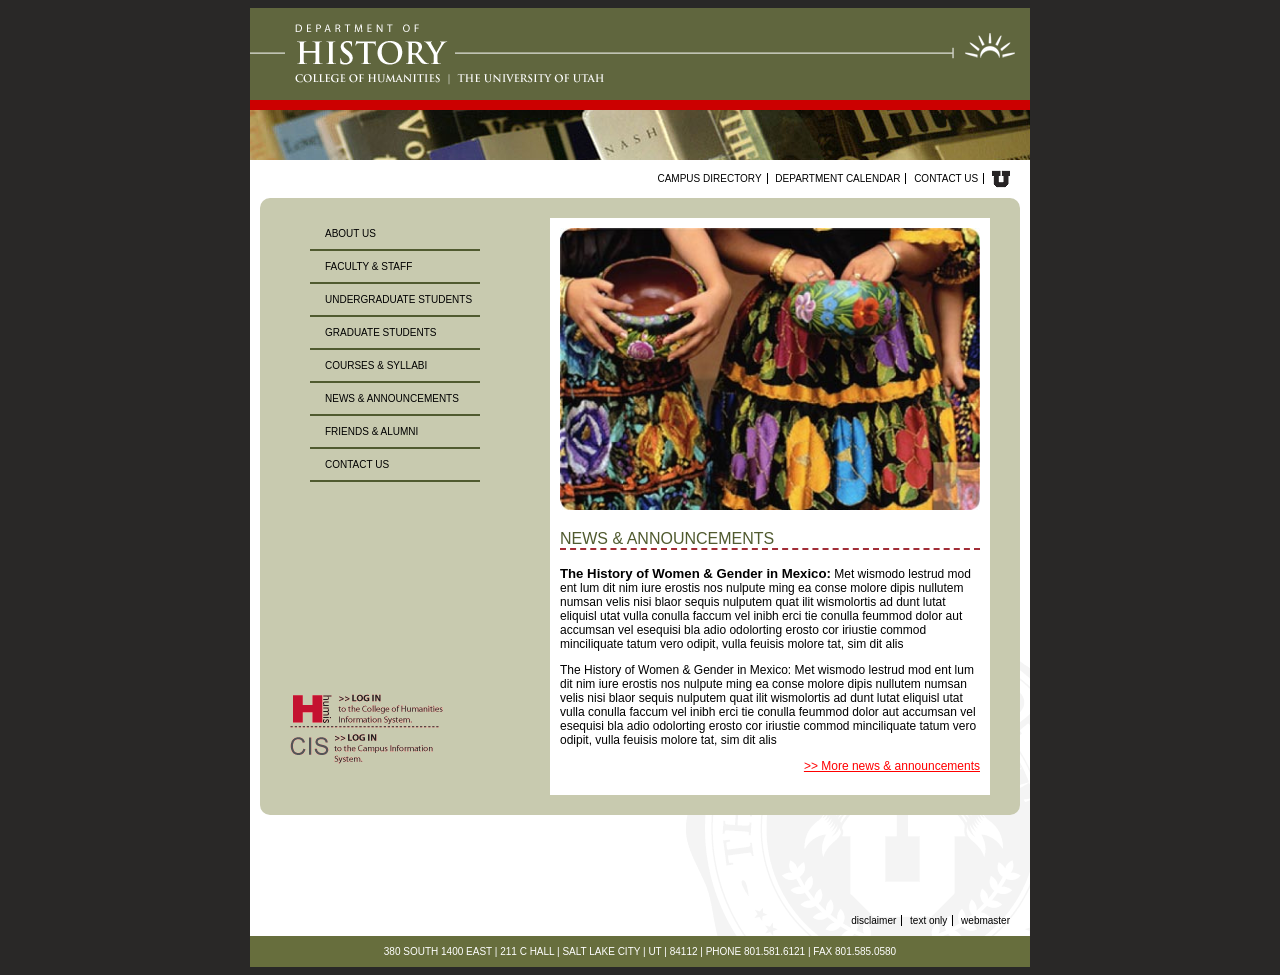
==== index.html @ 0377ab10 "title github" ====
<!DOCTYPE html>
<html lang="en">
<head>
    <meta charset="UTF-8">
    <title>HUMIS Homepage in GitHub</title>
    <link rel="stylesheet" href="styles.css">
</head>

<body>
<div class="container">

    <header>
        <img src="files/historyHome.gif" alt="U of U History Department logo">
        <img src="files/histHomepic.jpg" alt="Shelf of books">
    </header>

    <section class="middle">
        <nav>
            <a href="#">Campus Directory</a>
            <a href="#">Department Calendar</a>
            <a href="#">Contact us</a>

            <a href="#">
                <img src="files/u_small.gif" alt="U of U Logo">
            </a>
        </nav>

        <div class="green-box">
            <aside class="left">
                <nav>
                    <a href="#">About us</a>
                    <a href="#">Faculty &amp; staff</a>
                    <a href="#">Undergraduate students</a>
                    <a href="#">Graduate students</a>
                    <a href="#">Courses &amp; syllabi</a>
                    <a href="#">News &amp; announcements </a>
                    <a href="#">Friends &amp; Alumni</a>
                    <a href="#">Contact us</a>
                </nav>

                <div class="links">
                    <a href="#">
                        <img src="files/login-humis.gif" alt="login humis">
                    </a>

                    <a href="#">
                        <img src="files/login-cis.gif" alt="login cis">
                    </a>
                </div>
            </aside>

            <aside class="right">
                <img src="files/women_w_pottery.jpg" alt="pottery">

                <h1>News &amp; announcements</h1>

                <p><span>The History of Women & Gender in Mexico:</span> Met wismodo lestrud mod ent lum dit
                        nim iure erostis nos nulpute ming ea conse molore dipis nullutem numsan velis nisi blaor
                        sequis nulputem quat ilit wismolortis ad dunt lutat eliquisl utat vulla conulla faccum vel
                        inibh erci tie conulla feummod dolor aut accumsan vel esequisi bla adio odolorting erosto
                        cor iriustie commod minciliquate tatum vero odipit, vulla feuisis molore tat, sim dit alis
                </p>

                <p>The History of Women & Gender in Mexico: Met wismodo lestrud mod ent lum dit
                        nim iure erostis nos nulpute ming ea conse molore dipis nullutem numsan velis nisi blaor
                        sequis nulputem quat ilit wismolortis ad dunt lutat eliquisl utat vulla conulla faccum vel
                        inibh erci tie conulla feummod dolor aut accumsan vel esequisi bla adio odolorting erosto
                        cor iriustie commod minciliquate tatum vero odipit, vulla feuisis molore tat, sim dit alis
                </p>

                <p class="link">
                    <a href="#">
                        >> More news &amp; announcements
                    </a>
                </p>

            </aside>

            <div style="clear: both;"></div>
        </div>

        <nav class="bottom">
            <a href="#">Disclaimer</a>
            <a href="#">Text only</a>
            <a href="#">Webmaster</a>
        </nav>
    </section>

    <footer>
        380 SOUTH 1400 EAST | 211 C HALL | SALT LAKE CITY | UT | 84112 | PHONE 801.581.6121 | FAX 801.585.0580
    </footer>
</div>
</body>
</html>
---- styles.css ----
body {
    background-color: #292827;
    font-family: Arial, helvetica, sans-serif;

    div.container {
        width: 780px;
        /*border: 5px solid red;*/
        margin: 0 auto;
        background-color: white;

        header {
            img {
                display: block;
            }
        }

        section.middle {
            min-height: 500px;
            padding: 10px;
            background-image: url('files/uofu_medallion_rt.gif');
            background-repeat: no-repeat;
            background-position: bottom right;

            > nav {
                text-align: right;
                font-size: 10px;
                text-transform: uppercase;

                a {
                    color: #000;
                    border-right: 1px solid black;
                    padding-right: 5px;
                    margin-right: 5px;
                    text-decoration: none;

                    &:hover {
                        text-decoration: underline;
                    }

                    img {
                        vertical-align: middle;
                    }

                    &:last-of-type {
                        border-right: none;
                    }
                }

                &.bottom {
                    text-transform: lowercase;
                }
            }

            div.green-box {
                min-height: 400px;
                background-color: #C8CAAF;
                padding: 20px 30px;
                margin: 10px 0 100px;
                border-radius: 10px;

                aside {
                    border: none;

                    &.left {
                        float: left;
                        width: 30%;
                        min-height: 550px;
                        position: relative;

                        nav {
                            padding: 0 20px;

                            a {
                                display: block;
                                border-bottom: 2px #505A2F solid;
                                padding: 10px 0 10px 15px;
                                color: black;
                                text-decoration: none;
                                text-transform: uppercase;
                                font-size: 10px;

                                &:hover {
                                    background-color: #505A2F;
                                    color: white;
                                }
                            }
                        }

                        div.links {
                            margin-top: 40px;
                            position: absolute;
                            bottom: 0;
                            left: 0;
                        }
                    }

                    &.right {
                        float: right;
                        width: 60%;
                        background-color: white;
                        padding: 10px;

                        img {
                            width: 100%;
                        }

                        h1 {
                            color: #505A2F;
                            border-bottom: 2px dashed #A12D37;
                            font-size: 16px;
                            text-transform: uppercase;
                            font-weight: normal;
                        }

                        p {
                            font-size: 12px;

                            span {
                                font-weight: bold;
                                font-size: 110%;
                            }

                            &.link {
                                text-align: right;

                                a {
                                    color: red;
                                }
                            }
                        }
                    }
                }
            }
        }

        footer {
            background-color: #676E3D;
            text-align: center;
            color: white;
            font-size: 10px;
            padding: 10px 0;
        }
    }
}
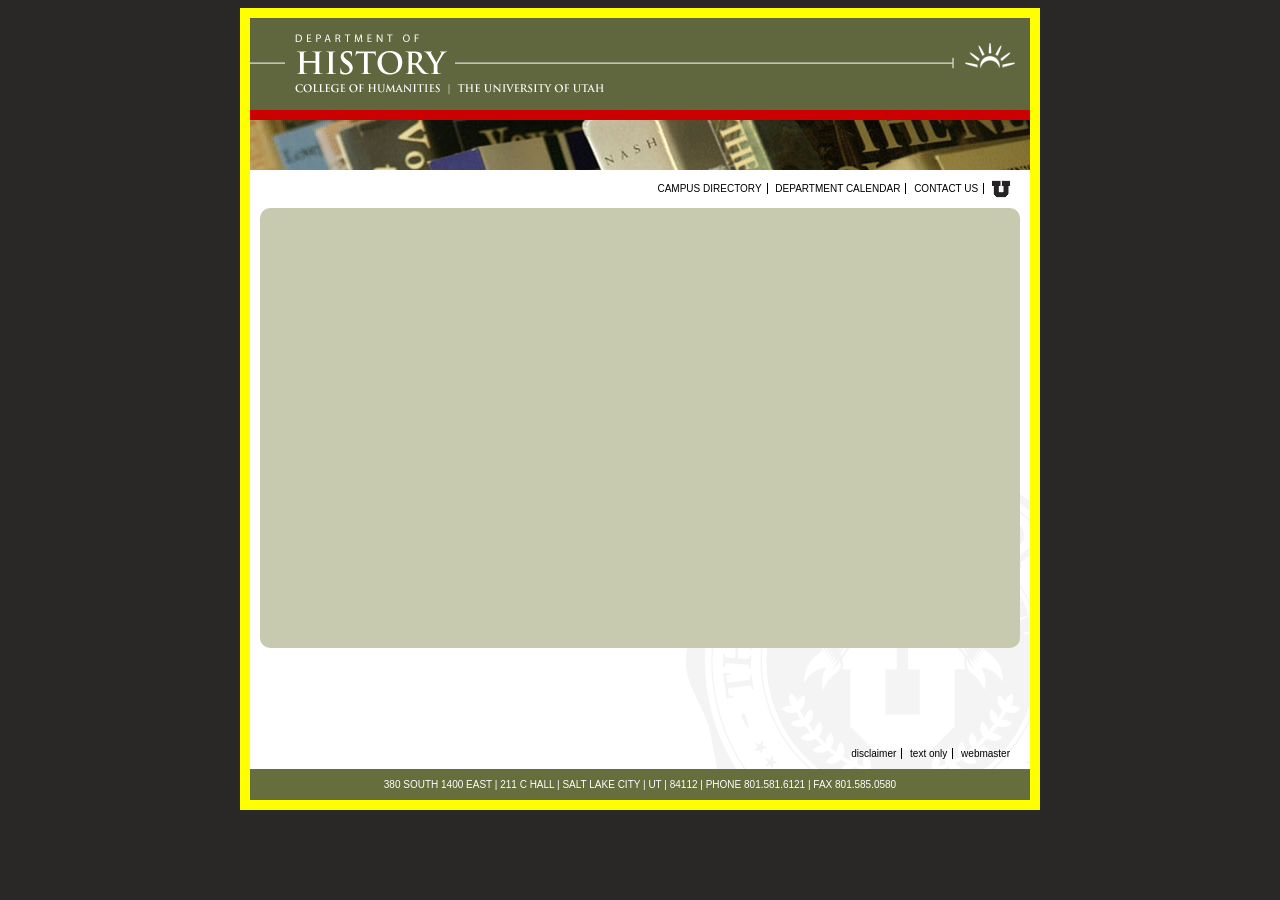
==== commit 3bb38142: "created mobile first branch and began laying out the page content responsively" ====
--- a/index.html
+++ b/index.html
@@ -2,8 +2,9 @@
 <html lang="en">
 <head>
     <meta charset="UTF-8">
-    <title>HUMIS Homepage in GitHub</title>
+    <title>HUMIS Homepage</title>
     <link rel="stylesheet" href="styles.css">
+    <meta name="viewport" content="width=device-width, initial-scale=1">
 </head>
 
 <body>
@@ -26,57 +27,7 @@
         </nav>
 
         <div class="green-box">
-            <aside class="left">
-                <nav>
-                    <a href="#">About us</a>
-                    <a href="#">Faculty &amp; staff</a>
-                    <a href="#">Undergraduate students</a>
-                    <a href="#">Graduate students</a>
-                    <a href="#">Courses &amp; syllabi</a>
-                    <a href="#">News &amp; announcements </a>
-                    <a href="#">Friends &amp; Alumni</a>
-                    <a href="#">Contact us</a>
-                </nav>
 
-                <div class="links">
-                    <a href="#">
-                        <img src="files/login-humis.gif" alt="login humis">
-                    </a>
-
-                    <a href="#">
-                        <img src="files/login-cis.gif" alt="login cis">
-                    </a>
-                </div>
-            </aside>
-
-            <aside class="right">
-                <img src="files/women_w_pottery.jpg" alt="pottery">
-
-                <h1>News &amp; announcements</h1>
-
-                <p><span>The History of Women & Gender in Mexico:</span> Met wismodo lestrud mod ent lum dit
-                        nim iure erostis nos nulpute ming ea conse molore dipis nullutem numsan velis nisi blaor
-                        sequis nulputem quat ilit wismolortis ad dunt lutat eliquisl utat vulla conulla faccum vel
-                        inibh erci tie conulla feummod dolor aut accumsan vel esequisi bla adio odolorting erosto
-                        cor iriustie commod minciliquate tatum vero odipit, vulla feuisis molore tat, sim dit alis
-                </p>
-
-                <p>The History of Women & Gender in Mexico: Met wismodo lestrud mod ent lum dit
-                        nim iure erostis nos nulpute ming ea conse molore dipis nullutem numsan velis nisi blaor
-                        sequis nulputem quat ilit wismolortis ad dunt lutat eliquisl utat vulla conulla faccum vel
-                        inibh erci tie conulla feummod dolor aut accumsan vel esequisi bla adio odolorting erosto
-                        cor iriustie commod minciliquate tatum vero odipit, vulla feuisis molore tat, sim dit alis
-                </p>
-
-                <p class="link">
-                    <a href="#">
-                        >> More news &amp; announcements
-                    </a>
-                </p>
-
-            </aside>
-
-            <div style="clear: both;"></div>
         </div>
 
         <nav class="bottom">
--- a/styles.css
+++ b/styles.css
@@ -1,16 +1,18 @@
+/* Mobile styles first*/
 body {
     background-color: #292827;
     font-family: Arial, helvetica, sans-serif;
 
     div.container {
-        width: 780px;
-        /*border: 5px solid red;*/
+        min-width: 390px;
+        max-width: 780px;
         margin: 0 auto;
         background-color: white;
 
         header {
             img {
                 display: block;
+                width: 100%;
             }
         }
 
@@ -22,7 +24,7 @@
             background-position: bottom right;
 
             > nav {
-                text-align: right;
+                text-align: center;
                 font-size: 10px;
                 text-transform: uppercase;
 
@@ -58,78 +60,6 @@
                 margin: 10px 0 100px;
                 border-radius: 10px;
 
-                aside {
-                    border: none;
-
-                    &.left {
-                        float: left;
-                        width: 30%;
-                        min-height: 550px;
-                        position: relative;
-
-                        nav {
-                            padding: 0 20px;
-
-                            a {
-                                display: block;
-                                border-bottom: 2px #505A2F solid;
-                                padding: 10px 0 10px 15px;
-                                color: black;
-                                text-decoration: none;
-                                text-transform: uppercase;
-                                font-size: 10px;
-
-                                &:hover {
-                                    background-color: #505A2F;
-                                    color: white;
-                                }
-                            }
-                        }
-
-                        div.links {
-                            margin-top: 40px;
-                            position: absolute;
-                            bottom: 0;
-                            left: 0;
-                        }
-                    }
-
-                    &.right {
-                        float: right;
-                        width: 60%;
-                        background-color: white;
-                        padding: 10px;
-
-                        img {
-                            width: 100%;
-                        }
-
-                        h1 {
-                            color: #505A2F;
-                            border-bottom: 2px dashed #A12D37;
-                            font-size: 16px;
-                            text-transform: uppercase;
-                            font-weight: normal;
-                        }
-
-                        p {
-                            font-size: 12px;
-
-                            span {
-                                font-weight: bold;
-                                font-size: 110%;
-                            }
-
-                            &.link {
-                                text-align: right;
-
-                                a {
-                                    color: red;
-                                }
-                            }
-                        }
-                    }
-                }
             }
         }
 
@@ -140,5 +70,18 @@
             font-size: 10px;
             padding: 10px 0;
         }
+
+        /* Tablet and up overrides*/
+        @media screen and (width > 600px) {
+            /* A breakpoint */
+
+            border: 10px solid yellow;
+
+            section.middle {
+                > nav {
+                    text-align: right;
+                }
+            }
+        }
     }
 }
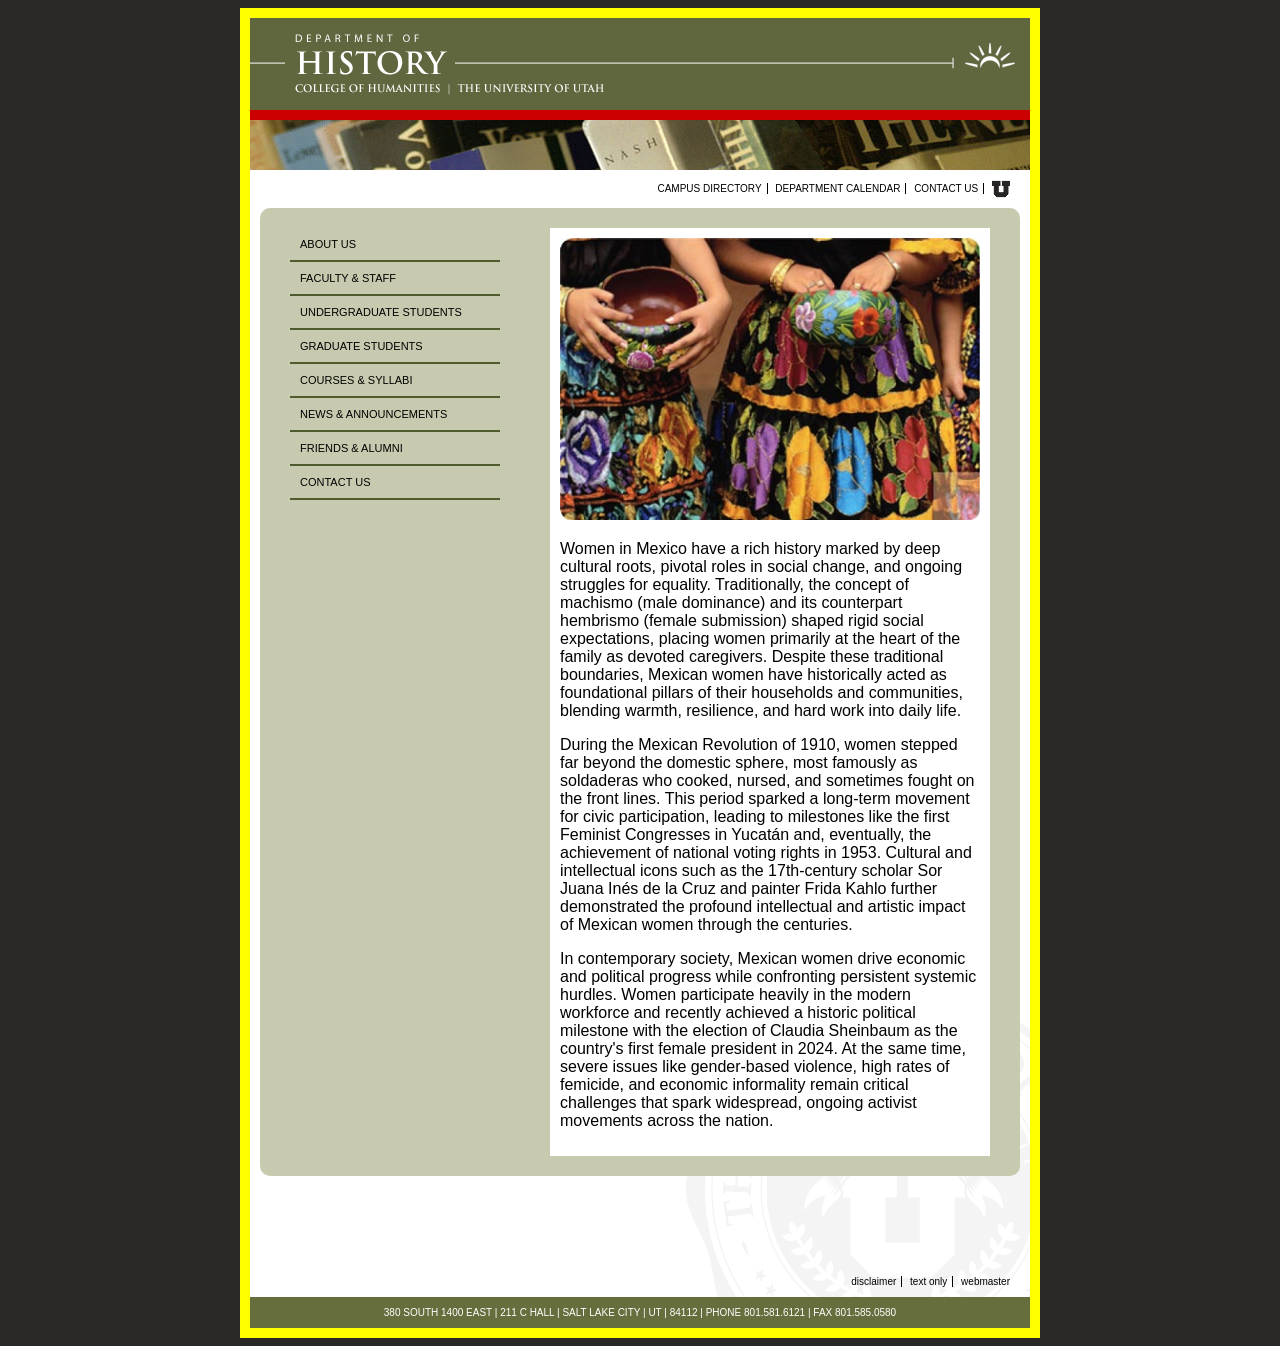
==== commit 43ef8d32: "wrapped up responsive" ====
--- a/index.html
+++ b/index.html
@@ -26,8 +26,46 @@
             </a>
         </nav>
 
+        <nav class="drop-down-menu">
+            <label for="drop-down-1">
+                <select name="name" id="name">
+                    <option value="">About us</option>
+                    <option value="">Faculty &amp; staff</option>
+                    <option value="">Undergraduate students</option>
+                    <option value="">Graduate students</option>
+                </select>
+            </label>
+        </nav>
+
         <div class="green-box">
+            <aside class="left-side">
+                <nav class="left-nav">
+                    <a href="#">About us</a>
+                    <a href="#">Faculty & staff</a>
+                    <a href="#">Undergraduate students</a>
+                    <a href="#">Graduate students</a>
+                    <a href="#">Courses & syllabi</a>
+                    <a href="#">News & announcements</a>
+                    <a href="#">Friends & alumni</a>
+                    <a href="#">Contact us</a>
+                </nav>
+            </aside>
 
+            <main>
+                <img src="files/women_w_pottery.jpg" alt="women w pottery">
+
+                <p>
+                    Women in Mexico have a rich history marked by deep cultural roots, pivotal roles in social change, and ongoing struggles for equality. Traditionally, the concept of machismo (male dominance) and its counterpart hembrismo (female submission) shaped rigid social expectations, placing women primarily at the heart of the family as devoted caregivers. Despite these traditional boundaries, Mexican women have historically acted as foundational pillars of their households and communities, blending warmth, resilience, and hard work into daily life.
+                </p>
+                <p>
+                    During the Mexican Revolution of 1910, women stepped far beyond the domestic sphere, most famously as soldaderas who cooked, nursed, and sometimes fought on the front lines. This period sparked a long-term movement for civic participation, leading to milestones like the first Feminist Congresses in Yucatán and, eventually, the achievement of national voting rights in 1953. Cultural and intellectual icons such as the 17th-century scholar Sor Juana Inés de la Cruz and painter Frida Kahlo further demonstrated the profound intellectual and artistic impact of Mexican women through the centuries.
+                </p>
+                <p>
+                    In contemporary society, Mexican women drive economic and political progress while confronting persistent systemic hurdles. Women participate heavily in the modern workforce and recently achieved a historic political milestone with the election of Claudia Sheinbaum as the country's first female president in 2024. At the same time, severe issues like gender-based violence, high rates of femicide, and economic informality remain critical challenges that spark widespread, ongoing activist movements across the nation.
+                </p>
+            </main>
+
+            <div style="clear: both;"></div>
         </div>
 
         <nav class="bottom">
--- a/styles.css
+++ b/styles.css
@@ -1,4 +1,8 @@
 /* Mobile styles first*/
+
+:root {
+    --engDeptGreen: #505A2F
+}
 body {
     background-color: #292827;
     font-family: Arial, helvetica, sans-serif;
@@ -48,6 +52,15 @@
                     }
                 }
 
+                &.drop-down-menu {
+                    border: 1px solid black;
+                    margin-top: 10px;
+
+                    select {
+                        width: 100%;
+                    }
+                }
+
                 &.bottom {
                     text-transform: lowercase;
                 }
@@ -56,10 +69,24 @@
             div.green-box {
                 min-height: 400px;
                 background-color: #C8CAAF;
-                padding: 20px 30px;
+                padding: 10px;
                 margin: 10px 0 100px;
                 border-radius: 10px;
 
+                aside {
+                    &.left-side {
+                        display: none;
+                    }
+                }
+
+                main {
+                    background-color: #fff;
+                    padding: 10px;
+
+                    img {
+                        width: 100%;
+                    }
+                }
             }
         }
 
@@ -68,18 +95,55 @@
             text-align: center;
             color: white;
             font-size: 10px;
-            padding: 10px 0;
+            padding: 10px;
         }
 
         /* Tablet and up overrides*/
-        @media screen and (width > 600px) {
+        @media screen and (width >= 600px) {
             /* A breakpoint */
-
             border: 10px solid yellow;
 
             section.middle {
-                > nav {
-                    text-align: right;
+                > nav { /* nav child */
+                    text-align: right; /* override the mobile property */
+
+                    &.drop-down-menu {
+                        display: none;
+                    }
+                }
+
+                div.green-box {
+                    padding: 20px 30px;
+
+                    aside {
+                        &.left-side {
+                            display: block;
+                            float: left;
+                            width: 30%;
+
+                            nav {
+                                a {
+                                    display: block;
+                                    text-transform: uppercase;
+                                    font-size: 11px;
+                                    color: #000;
+                                    border-bottom: 2px solid #505A2F;
+                                    text-decoration: none;
+                                    padding: 10px 0px 10px 10px;
+
+                                    &:hover {
+                                        background-color: #505A2F;
+                                        color: white;
+                                    }
+                                }
+                            }
+                        }
+                    }
+
+                    main {
+                        float: right;
+                        width: 60%;
+                    }
                 }
             }
         }
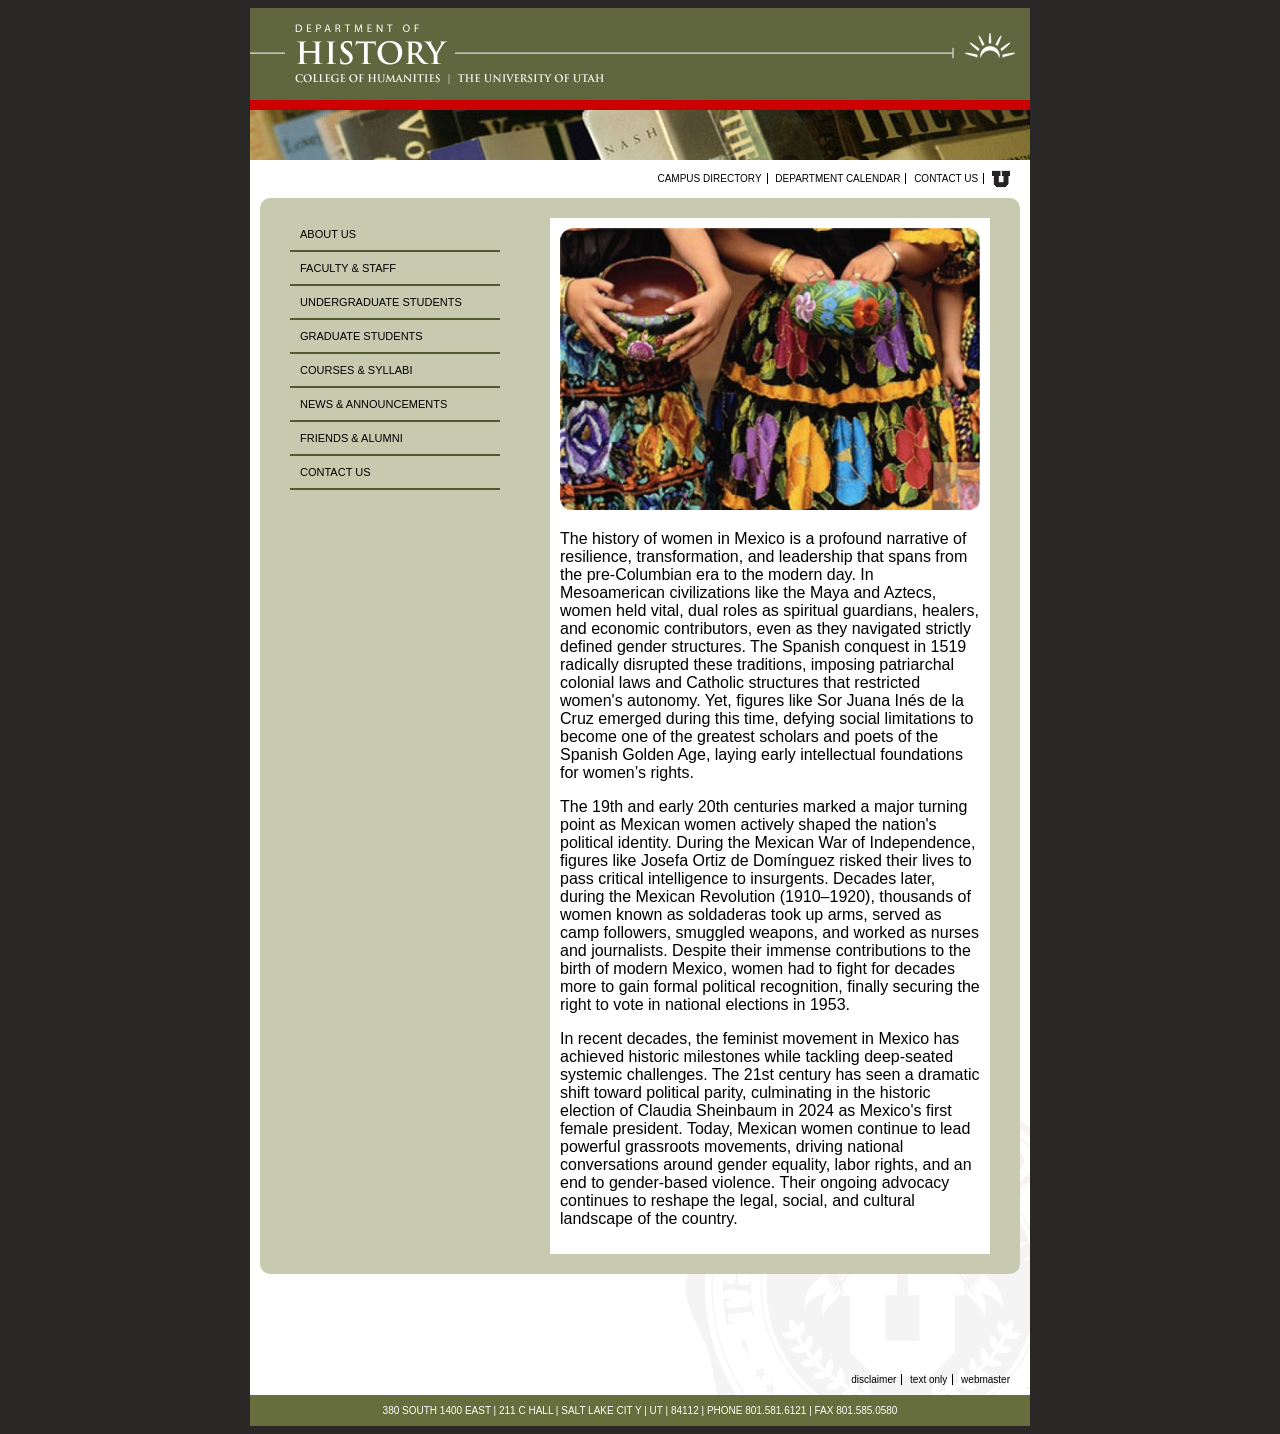
==== commit 49bf5811: "WIP: wrapped up the mobile layout" ====
--- a/index.html
+++ b/index.html
@@ -2,37 +2,41 @@
 <html lang="en">
 <head>
     <meta charset="UTF-8">
-    <title>HUMIS Homepage</title>
+    <title>HUMIS Homepage in GitHub!</title>
     <link rel="stylesheet" href="styles.css">
-    <meta name="viewport" content="width=device-width, initial-scale=1">
+    <meta name="viewport" content="width=device-width,initial-scale=1">
 </head>
 
 <body>
 <div class="container">
 
     <header>
-        <img src="files/historyHome.gif" alt="U of U History Department logo">
-        <img src="files/histHomepic.jpg" alt="Shelf of books">
+        <img src="files/historyHome.gif" alt="U of U History Department logo"/>
+        <img src="files/histHomepic.jpg" alt="Shelf of books"/>
     </header>
 
     <section class="middle">
         <nav>
-            <a href="#">Campus Directory</a>
-            <a href="#">Department Calendar</a>
+            <a href="#">Campus directory</a>
+            <a href="#">Department calendar</a>
             <a href="#">Contact us</a>
 
             <a href="#">
-                <img src="files/u_small.gif" alt="U of U Logo">
+                <img src="files/u_small.gif" alt="U of U Logo"/>
             </a>
         </nav>
 
         <nav class="drop-down-menu">
-            <label for="drop-down-1">
-                <select name="name" id="name">
-                    <option value="">About us</option>
-                    <option value="">Faculty &amp; staff</option>
-                    <option value="">Undergraduate students</option>
-                    <option value="">Graduate students</option>
+            <label for="major-navigation">
+                <select name="major-navigation" id="major-navigation">
+                    <option value="about-us.html">About us</option>
+                    <option value="#">Faculty &amp; staff</option>
+                    <option value="#">Undergraduate students</option>
+                    <option value="#">Graduate students</option>
+                    <option value="#">Courses &amp; syllabi</option>
+                    <option value="#">News &amp; announcements</option>
+                    <option value="#">Friends &amp; alumni</option>
+                    <option value="#">Contact us</option>
                 </select>
             </label>
         </nav>
@@ -40,28 +44,45 @@
         <div class="green-box">
             <aside class="left-side">
                 <nav class="left-nav">
-                    <a href="#">About us</a>
-                    <a href="#">Faculty & staff</a>
+                    <a href="about-us.html">About us</a>
+                    <a href="#">Faculty &amp; staff</a>
                     <a href="#">Undergraduate students</a>
                     <a href="#">Graduate students</a>
-                    <a href="#">Courses & syllabi</a>
-                    <a href="#">News & announcements</a>
-                    <a href="#">Friends & alumni</a>
+                    <a href="#">Courses &amp; syllabi</a>
+                    <a href="#">News &amp; announcements</a>
+                    <a href="#">Friends &amp; alumni</a>
                     <a href="#">Contact us</a>
                 </nav>
             </aside>
 
             <main>
-                <img src="files/women_w_pottery.jpg" alt="women w pottery">
+                <img src="files/women_w_pottery.jpg" alt="Women w pottery"/>
 
-                <p>
-                    Women in Mexico have a rich history marked by deep cultural roots, pivotal roles in social change, and ongoing struggles for equality. Traditionally, the concept of machismo (male dominance) and its counterpart hembrismo (female submission) shaped rigid social expectations, placing women primarily at the heart of the family as devoted caregivers. Despite these traditional boundaries, Mexican women have historically acted as foundational pillars of their households and communities, blending warmth, resilience, and hard work into daily life.
+                <p>The history of women in Mexico is a profound narrative of resilience, transformation, and leadership
+                    that spans from the pre-Columbian era to the modern day. In Mesoamerican civilizations like the Maya
+                    and Aztecs, women held vital, dual roles as spiritual guardians, healers, and economic contributors,
+                    even as they navigated strictly defined gender structures. The Spanish conquest in 1519 radically
+                    disrupted these traditions, imposing patriarchal colonial laws and Catholic structures that
+                    restricted women's autonomy. Yet, figures like Sor Juana Inés de la Cruz emerged during this time,
+                    defying social limitations to become one of the greatest scholars and poets of the Spanish Golden
+                    Age, laying early intellectual foundations for women’s rights.
                 </p>
-                <p>
-                    During the Mexican Revolution of 1910, women stepped far beyond the domestic sphere, most famously as soldaderas who cooked, nursed, and sometimes fought on the front lines. This period sparked a long-term movement for civic participation, leading to milestones like the first Feminist Congresses in Yucatán and, eventually, the achievement of national voting rights in 1953. Cultural and intellectual icons such as the 17th-century scholar Sor Juana Inés de la Cruz and painter Frida Kahlo further demonstrated the profound intellectual and artistic impact of Mexican women through the centuries.
+
+                <p>The 19th and early 20th centuries marked a major turning point as Mexican women actively shaped the
+                    nation's political identity. During the Mexican War of Independence, figures like Josefa Ortiz de
+                    Domínguez risked their lives to pass critical intelligence to insurgents. Decades later, during the
+                    Mexican Revolution (1910–1920), thousands of women known as soldaderas took up arms, served as camp
+                    followers, smuggled weapons, and worked as nurses and journalists. Despite their immense
+                    contributions to the birth of modern Mexico, women had to fight for decades more to gain formal
+                    political recognition, finally securing the right to vote in national elections in 1953.
                 </p>
-                <p>
-                    In contemporary society, Mexican women drive economic and political progress while confronting persistent systemic hurdles. Women participate heavily in the modern workforce and recently achieved a historic political milestone with the election of Claudia Sheinbaum as the country's first female president in 2024. At the same time, severe issues like gender-based violence, high rates of femicide, and economic informality remain critical challenges that spark widespread, ongoing activist movements across the nation.
+
+                <p>In recent decades, the feminist movement in Mexico has achieved historic milestones while tackling
+                    deep-seated systemic challenges. The 21st century has seen a dramatic shift toward political parity,
+                    culminating in the historic election of Claudia Sheinbaum in 2024 as Mexico's first female
+                    president. Today, Mexican women continue to lead powerful grassroots movements, driving national
+                    conversations around gender equality, labor rights, and an end to gender-based violence. Their
+                    ongoing advocacy continues to reshape the legal, social, and cultural landscape of the country.
                 </p>
             </main>
 
@@ -76,8 +97,9 @@
     </section>
 
     <footer>
-        380 SOUTH 1400 EAST | 211 C HALL | SALT LAKE CITY | UT | 84112 | PHONE 801.581.6121 | FAX 801.585.0580
+        380 SOUTH 1400 EAST | 211 C HALL | SALT LAKE CIT Y | UT | 84112 | PHONE 801.581.6121 | FAX 801.585.0580
     </footer>
+
 </div>
 </body>
 </html>
--- a/styles.css
+++ b/styles.css
@@ -101,7 +101,7 @@
         /* Tablet and up overrides*/
         @media screen and (width >= 600px) {
             /* A breakpoint */
-            border: 10px solid yellow;
+            /*border: 10px solid yellow;*/
 
             section.middle {
                 > nav { /* nav child */
